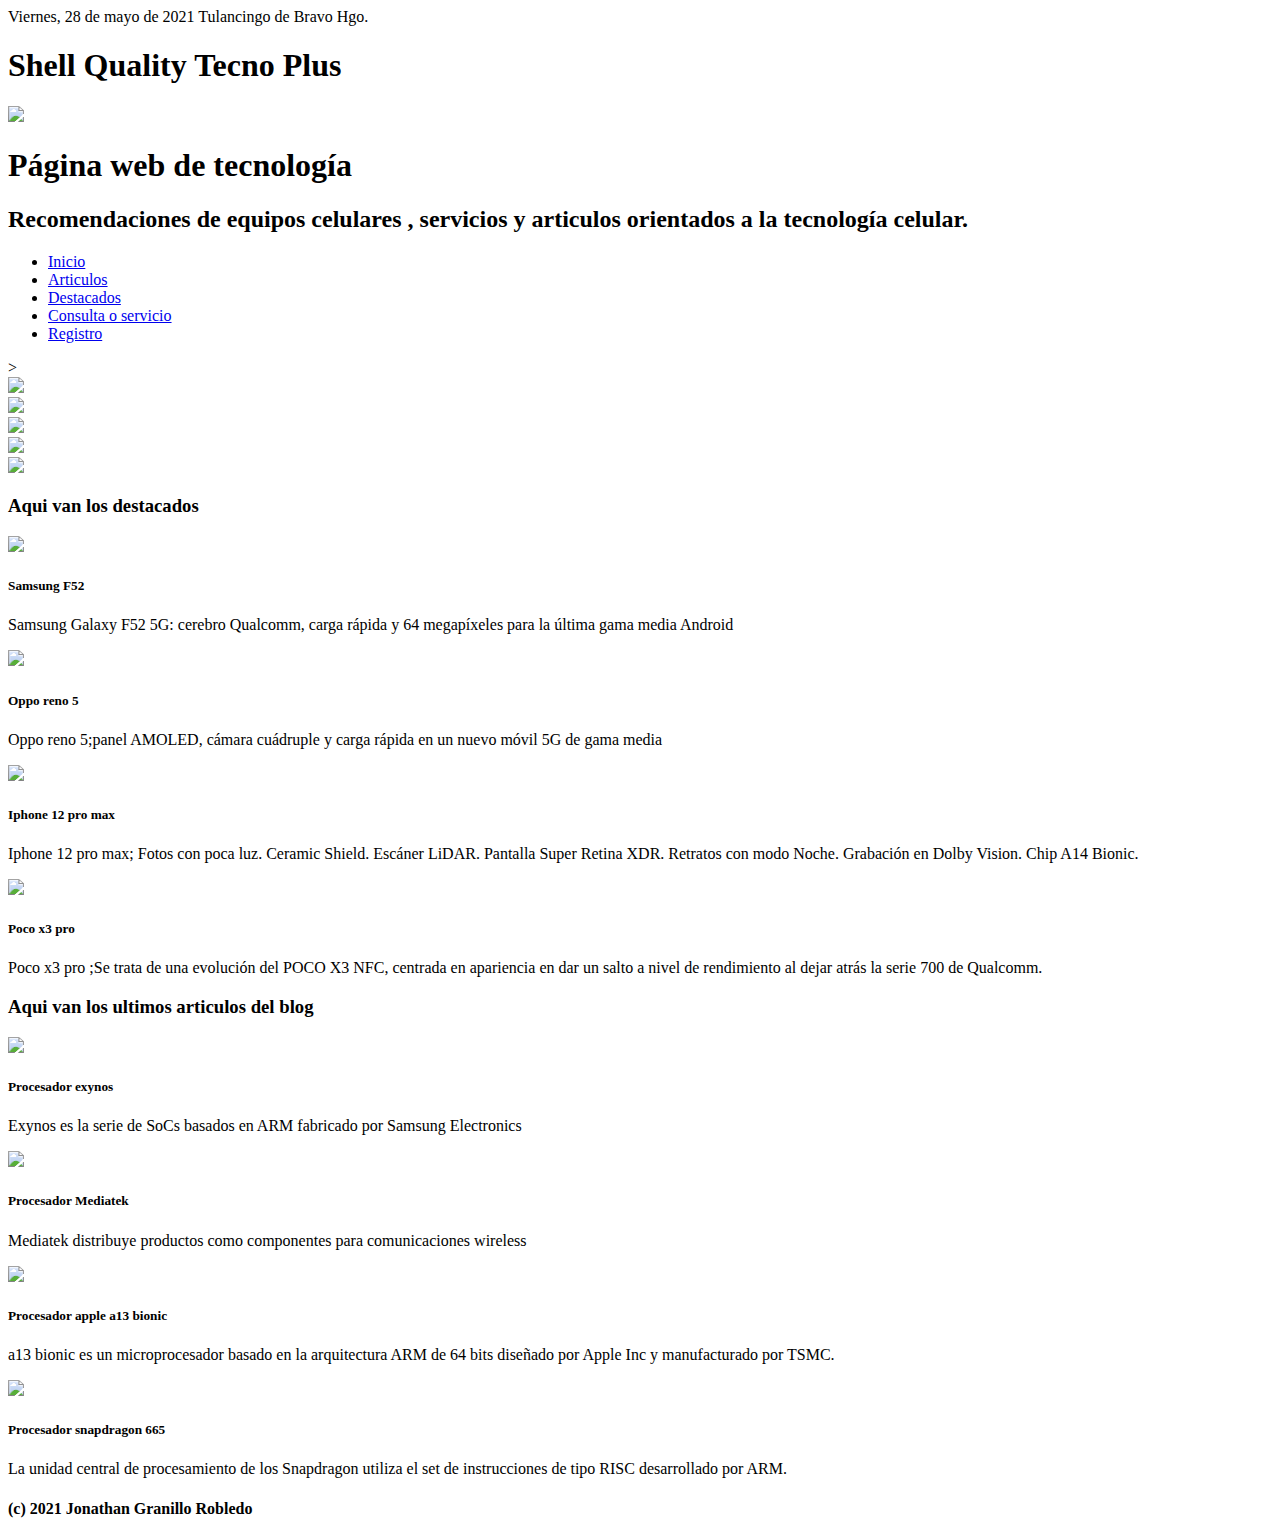
==== index.html @ 56b2e61c "Update index.html" ====
<!DOCTYPE html>
<html>
    <head>
	 <tittle> Viernes, 28 de mayo de 2021 Tulancingo de Bravo Hgo. </tittle>
	 <!--comentario-->
	 <meta charset="utf-8">
	 <meta name="description" content="págia de tecnología- Estudiante de la carrera Tic´s">
	
	 <link rel="stylesheet" type="text/css" href="mis_estilos.css">
    </head>

    <body>
	    <h1> Shell Quality Tecno Plus </h1>
     <img src="img001/logo.jpg" style="width: 250PX; " id="imagenfoto">
    </body>

    <header>
	  
	  <h1>Página web  de tecnología  </h1>
	  <h2>  Recomendaciones de equipos celulares , servicios y articulos orientados a la tecnología celular. </h2>
	    <nav>
		    <ul>
		     <li><a href="miweb.html">Inicio<a/></li>
		     <li><a href="artículos.html">Articulos<a/></li></li>
		     <li><a href="destacados.html">Destacados<a/></li></li>
		     <li><a href="consulta o servicio.html">Consulta o servicio<a/></li></li>
         <li><a href="index.php">Registro<a/></li>
        </ul>
	    </nav>	
	<div class="clearfix"></div>
    </header>>

    <main>
        <section id="carousel">
 	        <div id="contenedorcarrusel">
 		        <div id="mascara">
 			        <div class="diapositiva">
 				      <img src="img001/galaxy.jpg">
 			        </div>
 			        <div class="diapositiva">
 				      <img src="img001/xiomi01.jpg">
 			        </div>
 			        <div class="diapositiva">
 				     <img src="img001/amd.jpg">
 			        </div>
 			        <div class="diapositiva">
 				     <img src="img001/moto.jpg">
 			        </div>
 			        <div class="diapositiva">
 				     <img src="img001/galaxy.jpg">
 				    </div>
 		        </div>
            </div>
        </section>
        <section id="highlights">
  	       <h3>Aqui van los destacados</h3>
  	       <article class="blogarticle">
  		        <div class="contienearticulo">
  			     <img src ="img001/f52.jpg">
  			     <h5>  Samsung F52 </h5>
  			     <p>  Samsung Galaxy F52 5G: cerebro Qualcomm, carga rápida y 64 megapíxeles para la última gama media Android </p>
  		        </div>
  	        </article>
  	        <article class="blogarticle">
  	    	    <div class="contienearticulo">
  			     <img src ="img001/reno.jpg"  >
  			     <h5> Oppo reno 5</h5>
  			     <p>Oppo reno 5;panel AMOLED, cámara cuádruple y carga rápida en un nuevo móvil 5G de gama media </p>
  		        </div>
  	        </article>
  	        <article class="blogarticle">
  	    	    <div class="contienearticulo">
  			     <img src ="img001/apple12.jpg">
  			     <h5> Iphone 12 pro max </h5>
  			     <p> Iphone 12 pro max; Fotos con poca luz. Ceramic Shield. Escáner LiDAR. Pantalla Super Retina XDR. Retratos con modo Noche. Grabación en Dolby Vision. Chip A14 Bionic. </p>
  		        </div>
  	        </article>
  	        <article class="blogarticle">
  	    	    <div class="contienearticulo">
  			     <img src ="img001/images_1.jpg">
  			     <h5> Poco x3 pro</h5>
  			     <p> Poco x3 pro ;Se trata de una evolución del POCO X3 NFC, centrada en apariencia en dar un salto a nivel de rendimiento al dejar atrás la serie 700 de Qualcomm. </p>
  		        </div>
  	        </article>	
	    </section>
  	    <div class="clearfix"></div>
        <section id="blog">
    	  <h3>Aqui van los ultimos articulos del blog</h3>
  	        <article class="blogarticle">
  		        <div class="contienearticulo">
  			     <img src ="img001/samsung-exynos.jpg">
  			     <h5> Procesador exynos </h5>
  			     <p> Exynos es la serie de SoCs basados en ARM fabricado por Samsung Electronics  </p>
  		        </div>
  	        </article>
  	        <article class="blogarticle">
  		        <div class="contienearticulo">
  			     <img src ="img001/media tec.jpg">
  			     <h5> Procesador Mediatek </h5>
  			     <p>  Mediatek  distribuye productos como componentes para comunicaciones wireless </p>
  		        </div>
  	        </article>
  	        <article class="blogarticle">
  		      <div class="contienearticulo">
  			     <img src ="img001/bio.jpg">
  			     <h5> Procesador apple a13 bionic</h5>
  			     <p>   a13 bionic es un microprocesador basado en la arquitectura ARM de 64 bits diseñado por Apple Inc y manufacturado por TSMC. </p>
  		      </div>
  	        </article>
  	        <article class="blogarticle">
  		      <div class="contienearticulo">
  			   <img src ="img001/pocox3.jpg">
  			   <h5> Procesador snapdragon 665</h5>
  			   <p> La unidad central de procesamiento de los Snapdragon utiliza el set de instrucciones de tipo RISC desarrollado por ARM.  </p>
  		      </div>
  	        </article>
        </section>
    </main>
    <div class="clearfix"></div>
    <footer>
	   <h4>(c) 2021 Jonathan Granillo Robledo</h4>
    </footer>
</html>
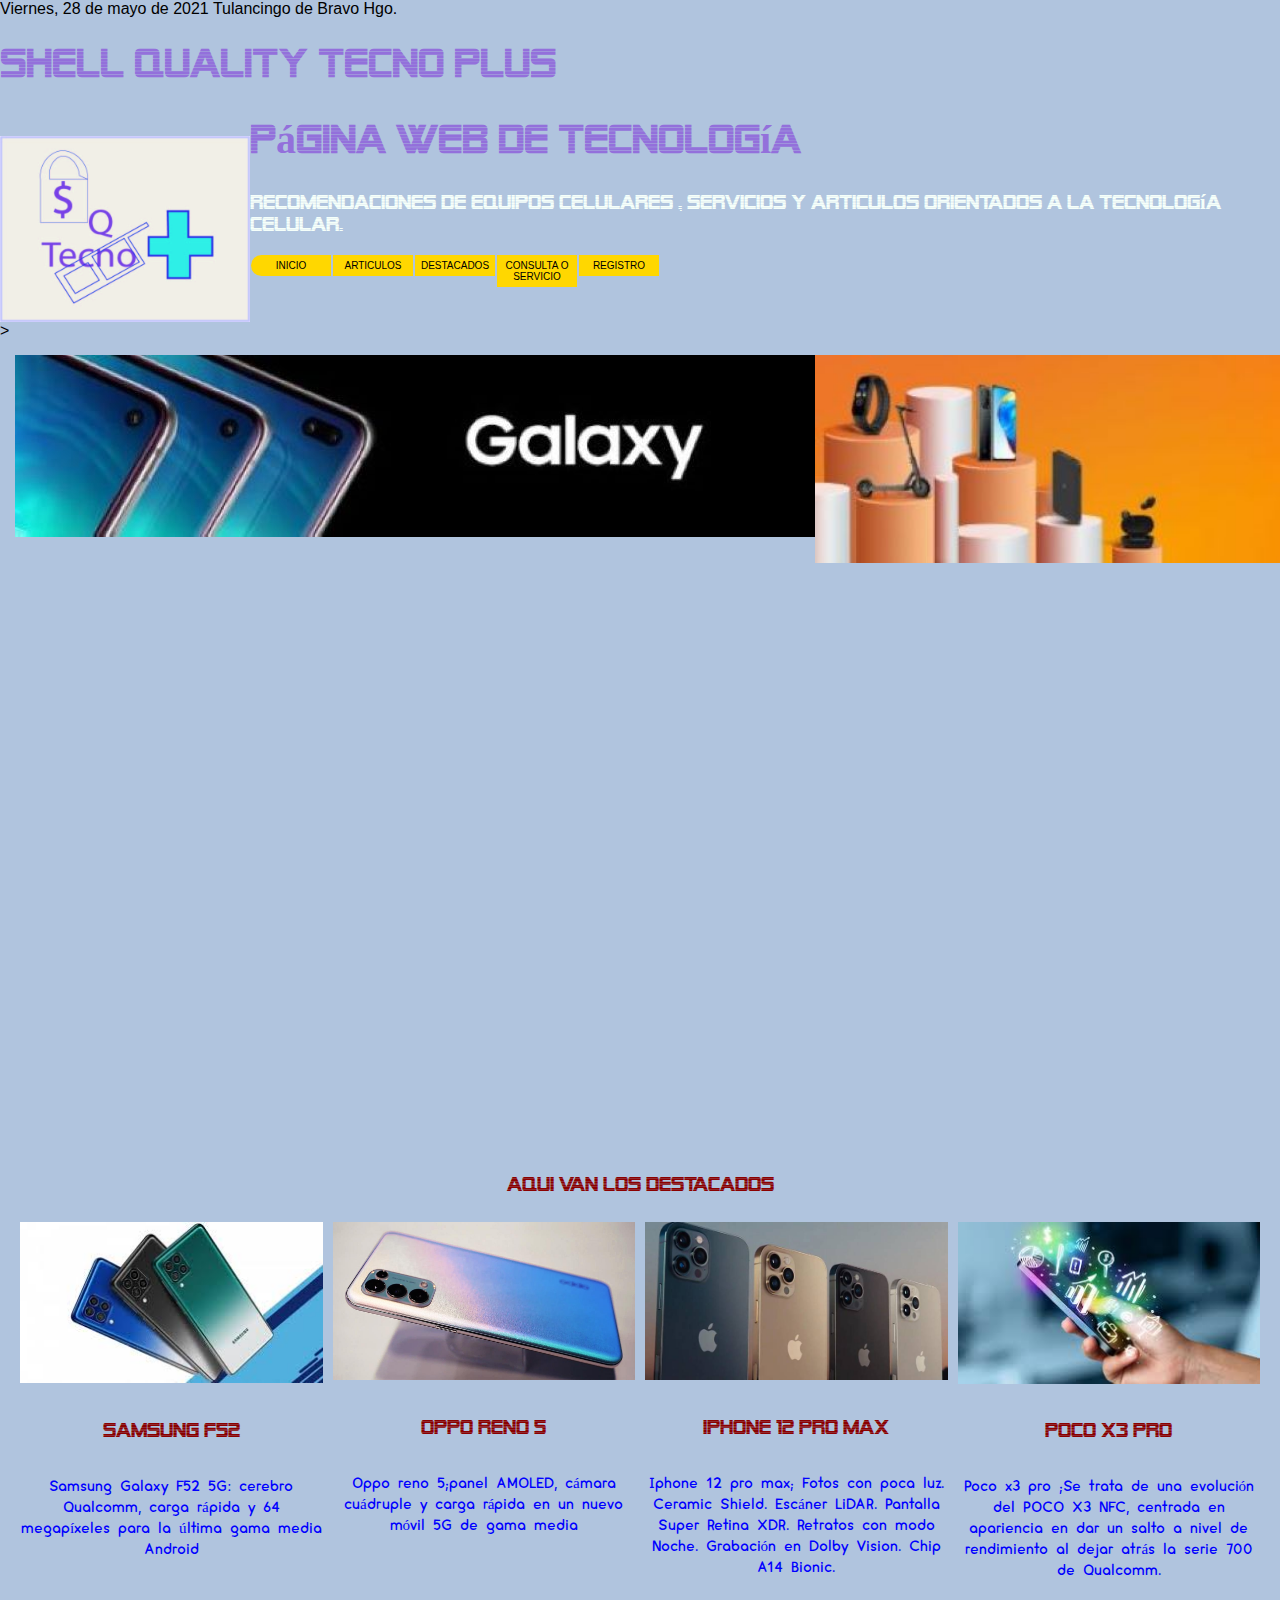
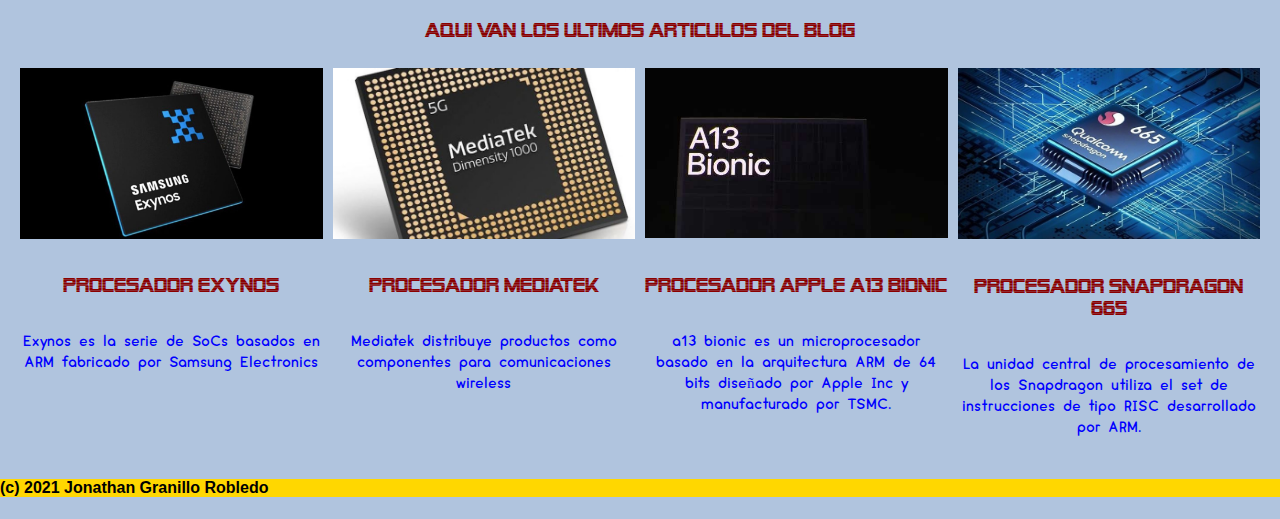
==== commit cb213ca9: "“prueba”" ====
--- a/index.html
+++ b/index.html
@@ -23,7 +23,7 @@
 		     <li><a href="miweb.html">Inicio<a/></li>
 		     <li><a href="artículos.html">Articulos<a/></li></li>
 		     <li><a href="destacados.html">Destacados<a/></li></li>
-		     <li><a href="consulta o servicio.html">Consulta o servicio<a/></li></li>
+		     <li><a href="Consulta o servicio.html">Consulta o servicio<a/></li></li>
          <li><a href="index.php">Registro<a/></li>
         </ul>
 	    </nav>	
@@ -120,4 +120,4 @@
     <footer>
 	   <h4>(c) 2021 Jonathan Granillo Robledo</h4>
     </footer>
-</html>
+</html>--- a/mis_estilos.css
+++ b/mis_estilos.css
@@ -0,0 +1,294 @@
+/*FUNTES*/
+
+@font-face{
+
+	font-family: sky;
+	src:url("fuentes/AlienB.ttf");
+}
+
+@font-face{
+
+	font-family: sky_01;
+	src:url("fuentes/AlienB.ttf");
+}
+
+@font-face{
+
+	font-family: sky_02;
+	src:url("fuentes/cream-DEMO.otf");
+}
+
+/*FUENTES*/
+
+/*estilos generales*/
+h1{
+
+	color: #9370DB ;
+	background: #B0C4DE;
+}
+
+h2{
+
+ color: #F5FFFA ;
+ position: center;
+	
+}
+
+
+h3,h5{
+
+ color: #8B0000 ;	
+}
+
+footer{
+ background: #FFD700;
+}
+
+
+header{
+ background: #B0C4DE;
+ margin:0px;
+ padding:0px;
+}
+
+
+head{
+ background: #FFD700;
+ margin:0px;
+ padding:0px;
+}
+
+
+body{
+ background: #B0C4DE;
+ margin:0px;
+ padding:0px;
+ font-family: sans-serif; 
+}
+/*estilos generales*/
+
+/*Estilos cabecera*/
+#imagenfoto{
+ float:left;
+ margin-top: 20px;
+}
+
+img{
+ float:center;
+}
+
+h1{
+	font-family: sky;
+	font-size: 40px;
+}
+
+
+h2{
+
+ font-family: sky_01;
+	font-size: 20px;
+}
+
+
+h3{
+
+ font-family: sky_01;
+	font-size: 20px;
+}
+
+
+h5{
+
+ font-family: sky_01;
+	font-size: 20px;
+}
+
+
+p{
+
+ font-family: sky_02;
+	font-size: 15px;
+}
+/*Estilos cabecera*/
+
+main{
+ background: #B0C4DE;
+ margin:15px;
+ padding:0px;
+ text-align: center;
+}
+
+
+
+#contacto{
+
+	color: #0000FF ;
+	background: #B0C4DE;	
+}
+
+#carusel{
+
+
+ background: #B0C4DE;
+}
+
+
+#last{
+
+
+ background: #B0C4DE;
+}
+
+
+#featured{
+
+ background: #B0C4DE;
+}
+
+ul{
+ color:#7FFF00;
+}
+
+li{
+
+ color: #00FF00;
+ background: #FFD700;
+}
+
+p{
+
+ color: #0000FF ;
+}
+
+#tabla_com{
+
+ color:#0000FF;
+ background: #90EE90;
+
+}
+
+nav ul li a{
+	text-decoration: none;
+	color: inherit;
+}
+
+nav ul{
+	padding: 0px;
+	margin: 0px;
+}
+
+nav ul li{
+	padding: 5px;
+	margin: 1px;
+	list-style-type: none;
+	float: left;
+	background: #FFD700;
+	color:black;
+	text-transform: uppercase;
+	width: 70px;
+	font-size: 10px;
+	text-align: center;
+	transition: all 1s;
+}
+
+
+.clearfix{
+	clear:both;
+}
+
+nav ul li:first-child{
+	border-radius: 15px 0px 0px 15px;
+}
+
+
+nav ul li:last-child{
+
+	border-radius: 0px 15px 15px 0px;
+
+}
+
+
+nav ul li:hover{
+    background: #9370DB;
+	color:#8B0000;
+}
+
+
+/*TRABAJO CON CARRUCEL*/
+
+
+#carousel #contenedorcarrusel .diapositiva img{
+	width: 100%
+}
+
+#carousel #contenedorcarrusel .diapositiva{
+    width: 800px;
+    height: 800px;
+    float:left;
+} 
+
+#contenedorcarrucel{
+    width: 800px;
+    height: 800px;
+    overflow: hidden;
+}
+
+#mascara{
+	width: 34000px;
+	height: 800px;
+	animation: mueve 20s;
+    animation-iteration-count: infinite;
+    position: relative;
+}
+
+@keyframes mueve{
+    0%{left:0px}
+    20%{left:0px}
+    25%{left:-800px}
+    45%{left:-800px}
+    50%{left:-1600px}
+    70%{left:-1600px}
+    75%{left:-2400px}
+    100%{left:-2400px}
+    100%{left:-3200px}
+}
+
+/*TRABAJO CON CARRUCEL*/
+
+/*////blog pagina principal//////*/
+
+#blog article{
+ width: 25%;
+ float: left;
+}
+
+#blog article img{
+ width: 100%;
+}
+
+#blog article .contienearticulo{
+ padding: 5px;
+}
+/* ///// blog pagina principal///////*/
+
+/* ///// Destaados pagina principal///////*/
+
+#highlights article{
+ width: 25%;
+ float:left;
+}
+
+#highlights article img{
+ width: 100%;
+} 
+
+#highlights article .contienearticulo{
+ padding:5px;
+}
+
+
+
+
+
+
+/* ///// Destaados pagina principal///////*/
